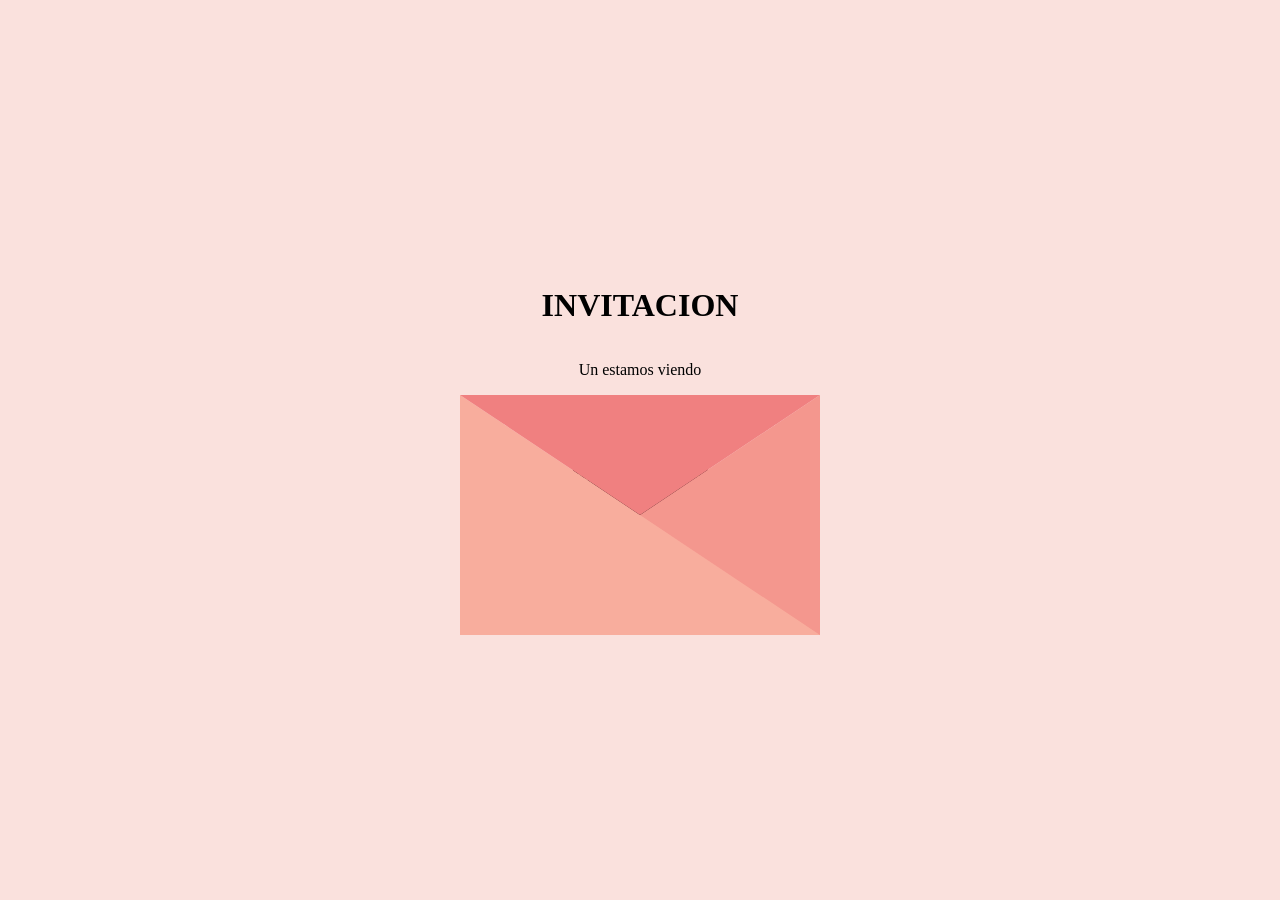
==== invitaciones.html @ 00c73952 "Initial commit" ====
<!DOCTYPE html>
<html lang="en">
<head>
    <meta charset="UTF-8">
    <meta name="viewport" content="width=device-width, initial-scale=1.0">
    <title>Document</title>
    <link rel="stylesheet" href="invitacion.css">
</head>
<body>
    <h1>INVITACION</h1>
    <p class="psorpresa"> Un estamos viendo</p>
    <div class="contenedor" id="AbrirContenedor">
        <div class="superior"></div>
        <div class="mensaje">
            este es un ejemplo para la carta
            <p>Kumiko</p>
            <!-- Botón de cerrar dentro de la carta -->
             <button class="cerrar" id="Cerrar">Cerrar</button>
        </div>
    <div class="carta"></div>
    </div>
<script src="invitacion.js"></script>
</body>
</html>
---- invitacion.css ----
body {
  display: flex;
  justify-content: center;
  align-items: center;
  flex-direction: column;
  height: 100vh;
  background-color: #fae1dd;
  margin: 0;
}

.contenedor {
  position: relative;
}

.mensaje {
  position: absolute;
  top: 50%;
  left: 50%;
  transform: translate(-50%, -50%) scale(1); /* estado inicial */
  width: 360px;
  height: 240px;
  z-index: -1;
  transition: transform 0.75s ease-in-out, z-index 0.75s ease-in-out;

  background-image: url("carta.jpeg");
  background-size: contain;
  background-position: center;
  background-repeat: no-repeat;

  text-align: center;
  font-family: "Brush Script MT", cursive;
  font-size: 22px;
  color: white;
  padding: 1rem;
  margin: 0;
  box-sizing: border-box;
}

/* Carta abierta */
.desdoblada {
  transform: translate(-50%, -50%) scale(1.5);
  z-index: 10;
}

/* Animación inversa: volver al sobre */
@keyframes plegarYCerrar {
  0%   { transform: translate(-50%, -50%) scale(1.5); opacity: 1; }
  50%  { transform: translate(-50%, -50%) scale(1.2); opacity: 0.8; }
  100% { transform: translate(-50%, -50%) scale(1); opacity: 1; }
}

.cerrando {
  animation: plegarYCerrar 0.8s ease-in-out forwards;
  z-index: -1;
}

/* Animacion del sobre cerrar */
@keyframes cerrarSobre {
  0% {transform : rotateX(180deg);}
  100% {transform: rotateX(0deg);}
}

.superior.cerrando-sobre{
  animation: cerrarSobre 0.8s ease-in-out forwards;
}

/* Sobre */
.superior {
  position: absolute;
  border-left: 180px solid transparent;
  border-right: 180px solid transparent;
  border-top: 120px solid #f08080;
  border-bottom: 120px solid transparent;
  transition: transform .75s;
  transform-origin: top;
}

.carta {
  border-left: 180px solid #f8ad9d;
  border-right: 180px solid #f4978e;
  border-top: 120px solid transparent;
  border-bottom: 120px solid #f8ad9d;
}

/* Botón cerrar */
.cerrar {
  position: absolute;
  bottom: 10px;
  right: 10px;
  padding: 8px 16px;
  background: linear-gradient(135deg, #ff66b2, #ff4081);
  border: none;
  border-radius: 5px;
  color: white;
  font-size: 14px;
  font-weight: bold;
  cursor: pointer;
  box-shadow: 0 4px 10px rgba(0,0,0,0.3);
  display: none;
  transition: transform 0.8s ease-in-out, opacity 0.8s ease-in-out;
}

.cerrar.shrink {
  transform: scale(0.5);
  opacity: 0;
}

/* Efecto borroso */
.borroso {
  filter: blur(5px);
  transition: filter 0.5s ease-in-out;
}
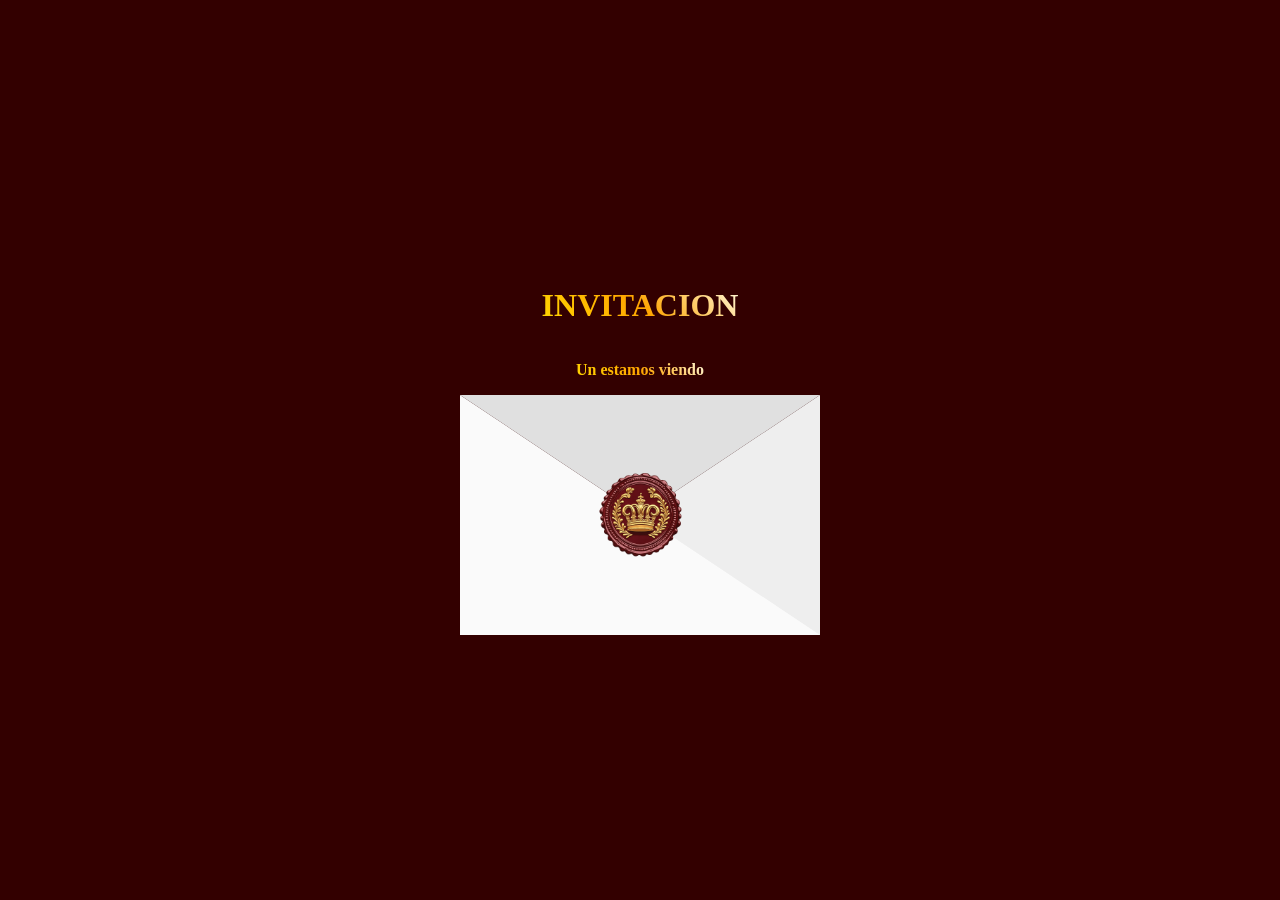
==== commit a56247c8: "Primer commit" ====
--- a/invitaciones.html
+++ b/invitaciones.html
@@ -7,18 +7,21 @@
     <link rel="stylesheet" href="invitacion.css">
 </head>
 <body>
-    <h1>INVITACION</h1>
-    <p class="psorpresa"> Un estamos viendo</p>
+    <h1><span class= "dorado">INVITACION</span></span></h1>
+    <p class="psorpresa"> <span class="dorado"> Un estamos viendo</span></p>
     <div class="contenedor" id="AbrirContenedor">
         <div class="superior"></div>
-        <div class="mensaje">
-            este es un ejemplo para la carta
-            <p>Kumiko</p>
+        <div class="mensaje"> <span class="dorado">
+            Con la bendicion de Dios y el amor que mi familia me ha dado, me siento feliz de llegara a este moemnto de mi vida, el dia que dejare a tras mi infancia y comenzare un nuevo viaje, porque son parte de mi vida porque simplemente los quiero, es mi deseo que compartan conmigo la alegria de
+            </span>
+            <p><span class="dorado"> Mis 15 años</span></p>
             <!-- Botón de cerrar dentro de la carta -->
              <button class="cerrar" id="Cerrar">Cerrar</button>
         </div>
+        <!-- Sello movido al contenedor para posicionarse sobre el sobre cerrado -->
+        <div class="sello"></div>
     <div class="carta"></div>
     </div>
 <script src="invitacion.js"></script>
 </body>
-</html>+</html>
--- a/invitacion.css
+++ b/invitacion.css
@@ -4,109 +4,150 @@
   align-items: center;
   flex-direction: column;
   height: 100vh;
-  background-color: #fae1dd;
+  background-color: #330000;
   margin: 0;
+  overflow: hidden;
 }
 
 .contenedor {
   position: relative;
 }
 
+/* Carta: fullscreen, parte invisible y colapsada en el centro del sobre */
 .mensaje {
-  position: absolute;
-  top: 50%;
-  left: 50%;
-  transform: translate(-50%, -50%) scale(1); /* estado inicial */
-  width: 360px;
-  height: 240px;
-  z-index: -1;
-  transition: transform 0.75s ease-in-out, z-index 0.75s ease-in-out;
+  position: fixed;
+  top: 0;
+  left: 0;
+  width: 100vw;
+  height: 100vh;
+  box-sizing: border-box;
+  padding: 14vh 22vw 16vh 22vw;
+  text-align: center;
+  font-size: 1.6rem;
 
-  background-image: url("carta.jpeg");
-  background-size: contain;
+  /* 👇 AQUI cambias el nombre / extension del archivo de la imagen */
+  background-image: url('carta2.jpg');
+
+  /* 👇 AQUI cambias el TAMAÑO de la imagen por separado:
+        primer valor  = ANCHO   (horizontal)
+        segundo valor = LARGO   (vertical)
+        Ej: 100% 100%  -> llena toda la pantalla
+            90%  100%  -> mas angosta, alto completo
+            100% 80%   -> ancho completo, mas baja
+            70%  60%   -> mas chica con borde vino alrededor */
+  background-size: 100% 100%;
+
   background-position: center;
   background-repeat: no-repeat;
 
-  text-align: center;
-  font-family: "Brush Script MT", cursive;
-  font-size: 22px;
-  color: white;
-  padding: 1rem;
-  margin: 0;
-  box-sizing: border-box;
+  opacity: 0;
+  visibility: hidden;
+  transform: scale(0);
+  transform-origin: 50% 50%;
+
+  transition: transform 0.8s ease-in-out,
+              opacity   0.8s ease-in-out,
+              visibility 0.8s ease-in-out;
+  z-index: 100;
 }
 
-/* Carta abierta */
-.desdoblada {
-  transform: translate(-50%, -50%) scale(1.5);
-  z-index: 10;
+
+.dorado {
+  background: linear-gradient(45deg, #ffd700, #ffa500, #fff8dc);
+  background-clip: text;
+  -webkit-background-clip: text;
+  color: transparent;
+  -webkit-text-fill-color: transparent;
+  font-weight: bold;
 }
 
-/* Animación inversa: volver al sobre */
+.desdoblada {
+  transform: scale(1);
+  opacity: 1;
+  visibility: visible;
+}
+
 @keyframes plegarYCerrar {
-  0%   { transform: translate(-50%, -50%) scale(1.5); opacity: 1; }
-  50%  { transform: translate(-50%, -50%) scale(1.2); opacity: 0.8; }
-  100% { transform: translate(-50%, -50%) scale(1); opacity: 1; }
+  0%   { transform: scale(1); opacity: 1; visibility: visible; }
+  100% { transform: scale(0); opacity: 0; visibility: hidden; }
 }
 
 .cerrando {
   animation: plegarYCerrar 0.8s ease-in-out forwards;
-  z-index: -1;
+  transform-origin: 50% 50%;
+  z-index: 100;
 }
 
-/* Animacion del sobre cerrar */
 @keyframes cerrarSobre {
-  0% {transform : rotateX(180deg);}
-  100% {transform: rotateX(0deg);}
+  0%   { transform: rotateX(180deg); }
+  100% { transform: rotateX(0deg); }
 }
 
-.superior.cerrando-sobre{
+.superior.cerrando-sobre {
   animation: cerrarSobre 0.8s ease-in-out forwards;
 }
 
-/* Sobre */
 .superior {
   position: absolute;
   border-left: 180px solid transparent;
   border-right: 180px solid transparent;
-  border-top: 120px solid #f08080;
+  border-top: 120px solid #E0E0E0;
   border-bottom: 120px solid transparent;
-  transition: transform .75s;
-  transform-origin: top;
+  transition: transform .75s ease-in-out;
+  transform-origin: top center;
+}
+
+.superior.abrir-superior {
+  transform: perspective(600px) rotateX(180deg);
+  z-index: -1;
 }
 
 .carta {
-  border-left: 180px solid #f8ad9d;
-  border-right: 180px solid #f4978e;
+  border-left: 180px solid #FAFAFA;
+  border-right: 180px solid #EEEEEE;
   border-top: 120px solid transparent;
-  border-bottom: 120px solid #f8ad9d;
+  border-bottom: 120px solid #FAFAFA;
 }
 
-/* Botón cerrar */
 .cerrar {
   position: absolute;
-  bottom: 10px;
-  right: 10px;
-  padding: 8px 16px;
-  background: linear-gradient(135deg, #ff66b2, #ff4081);
+  bottom: 30px;
+  right: 30px;
+  padding: 10px 20px;
+  background: linear-gradient(135deg, #FAFAF9, #F4F4F5);
   border: none;
-  border-radius: 5px;
-  color: white;
-  font-size: 14px;
+  border-radius: 6px;
+  color: #09090B;
+  font-size: 16px;
   font-weight: bold;
   cursor: pointer;
   box-shadow: 0 4px 10px rgba(0,0,0,0.3);
-  display: none;
-  transition: transform 0.8s ease-in-out, opacity 0.8s ease-in-out;
+  z-index: 3;
 }
 
-.cerrar.shrink {
-  transform: scale(0.5);
-  opacity: 0;
-}
-
-/* Efecto borroso */
 .borroso {
   filter: blur(5px);
   transition: filter 0.5s ease-in-out;
 }
+
+.sello {
+  position: absolute;
+  top: 50%;
+  left: 50%;
+  transform: translate(-50%, -50%);
+  width: 90px;
+  height: 90px;
+  background-image: url('sello.png');
+  background-size: contain;
+  background-repeat: no-repeat;
+  background-position: center;
+  z-index: 20;
+  opacity: 0.95;
+  transition: opacity 0.5s ease-in-out;
+  pointer-events: auto;
+  cursor: pointer;
+}
+
+.contenedor:has(.desdoblada) .sello {
+  opacity: 0;
+}
